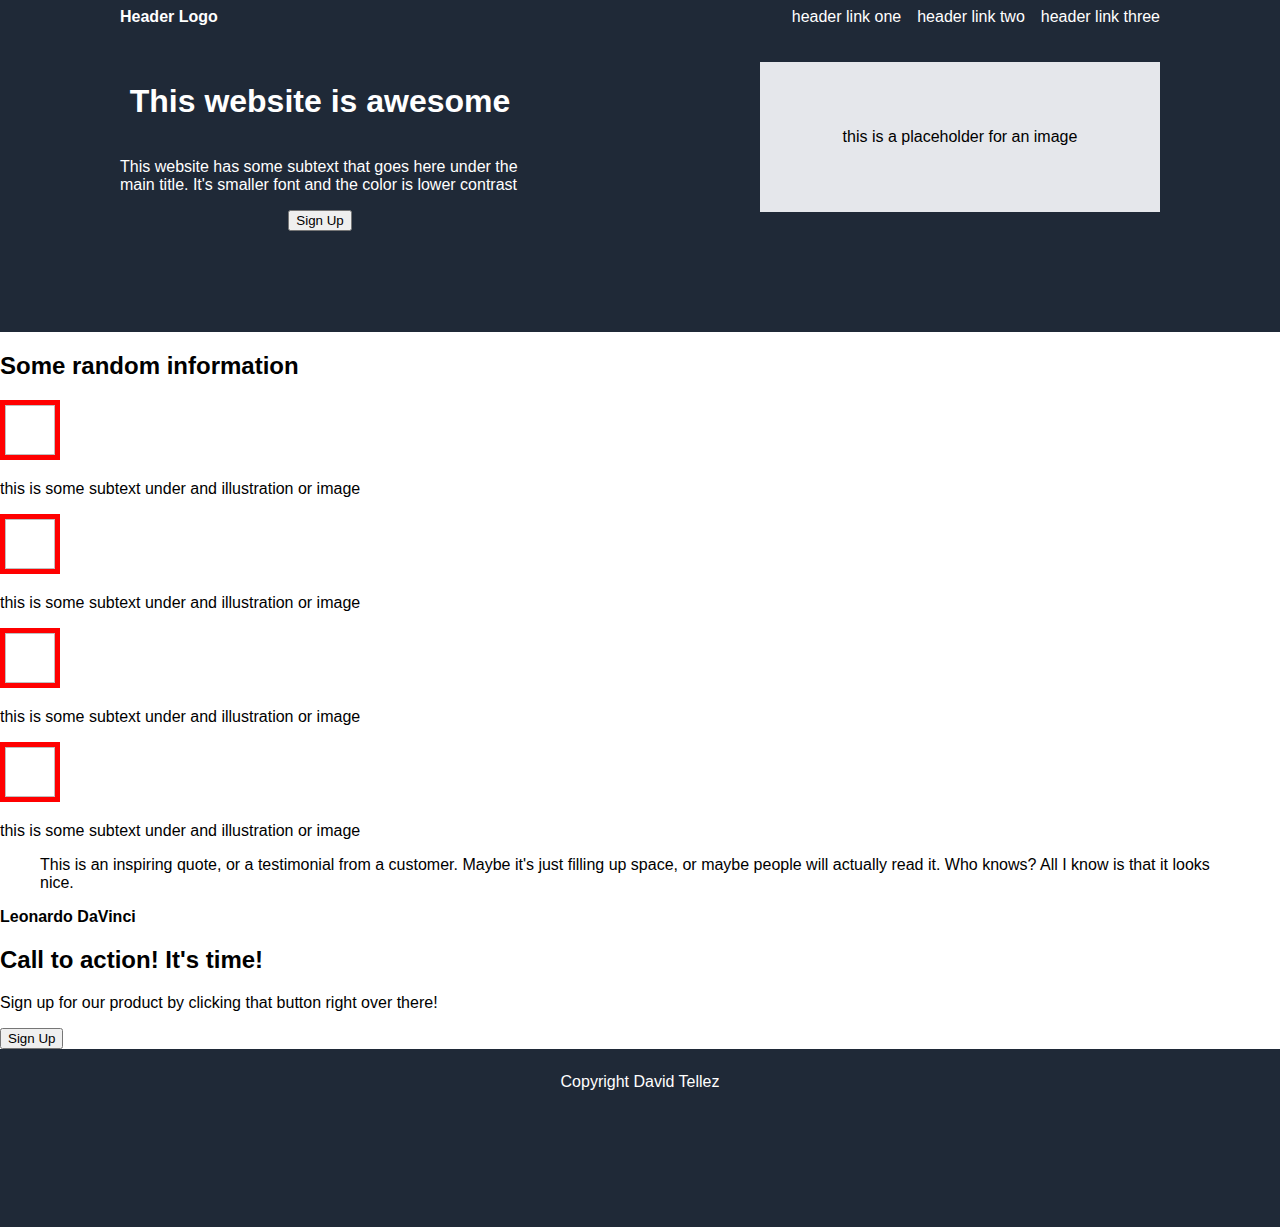
==== index.html @ fb94535c "Change name html" ====
<!DOCTYPE html>
<html lang="en">
<head>
    <link rel="stylesheet" href="./style.css">
    <meta charset="UTF-8">
    <meta http-equiv="X-UA-Compatible" content="IE=edge">
    <meta name="viewport" content="width=device-width, initial-scale=1.0">
    <title>LandPage OTP Project</title>
</head>
<body>
    <div class="header">
        <div class="sup">
            <p class="bold">Header Logo</p>
            <ul>
                <li>header link one</li>
                <li>header link two</li>
                <li>header link three</li>
            </ul>
        </div>
        <div class="inf">
                <div id="left-inf">
                    <h1 class="bold">This website is awesome</h1>
                    <p>This website has some subtext that goes here under the main title. It's smaller font and the color is lower contrast</p>
                    <button>Sign Up</button>
                </div>
                <div id="right-inf">
                    <p>this is a placeholder for an image</p>
                </div>
        </div>
    </div>
    <div class="random">
        <h2 class="bold">Some random information</h2>
        <div>
            <div class="img-text">
                <img>
                <p>this is some subtext under and illustration or image</p>
            </div>
            <div class="img-text">
                <img>
                <p>this is some subtext under and illustration or image</p>
            </div>
            <div class="img-text">
                <img>
                <p>this is some subtext under and illustration or image</p>
            </div>
            <div class="img-text">
                <img>
                <p>this is some subtext under and illustration or image</p>
            </div>
        </div>
    </div>
    <div>
        <blockquote>
            This is an inspiring quote, or a testimonial from a customer. Maybe it's just filling up space, or maybe people will actually read it. Who knows? All I know is that it looks nice.
        </blockquote>
        <p class="bold">Leonardo DaVinci</p>
    </div>
    <div>
        <div>
            <div>
                <h2 class="bold">Call to action! It's time!</h2>
                <p>Sign up for our product by clicking that button right over there!</p>
            </div>
            <div>
                <button type="submit">Sign Up</button>
            </div>
        </div>        
    </div>
    <div class="footer">
        <p>Copyright David Tellez</p>
    </div>
</body>
</html>
---- style.css ----
body{
    margin: 0;
    font-family: Roboto, 'Open Sans', 'Helvetica Neue', sans-serif;
}

.bold{
    font-weight: bold;
}

.header, .footer{
    background-color: #1F2937;
    color: white;
    padding: 8px 120px 120px;
}

/* Header CSS */

.sup, .inf{
    display: flex;
}

.sup{
    justify-content: space-between;
    margin-bottom: 20px;
}

.sup p{
    margin-top: 0;
}

.inf{
    align-items: center;
    justify-content: space-between;
    gap: 8px;
}


ul{
    list-style-type: none;
    padding: 0;
    margin: 0;
    display: flex;
    gap: 16px;
}

img{
    height: 50px;
    width: 50px;
    border: 5px solid red;
}

.footer{
    text-align: center;
}

#left-inf{
    width: 400px;
    height: 150px;
    display: flex;
    flex-direction: column;
    align-items: center;
}

#right-inf{
    background-color: #E5E7EB;
    color: black;
    display: flex;
    justify-content: center;
    align-items: center;
    width: 400px;
    height: 150px;
}
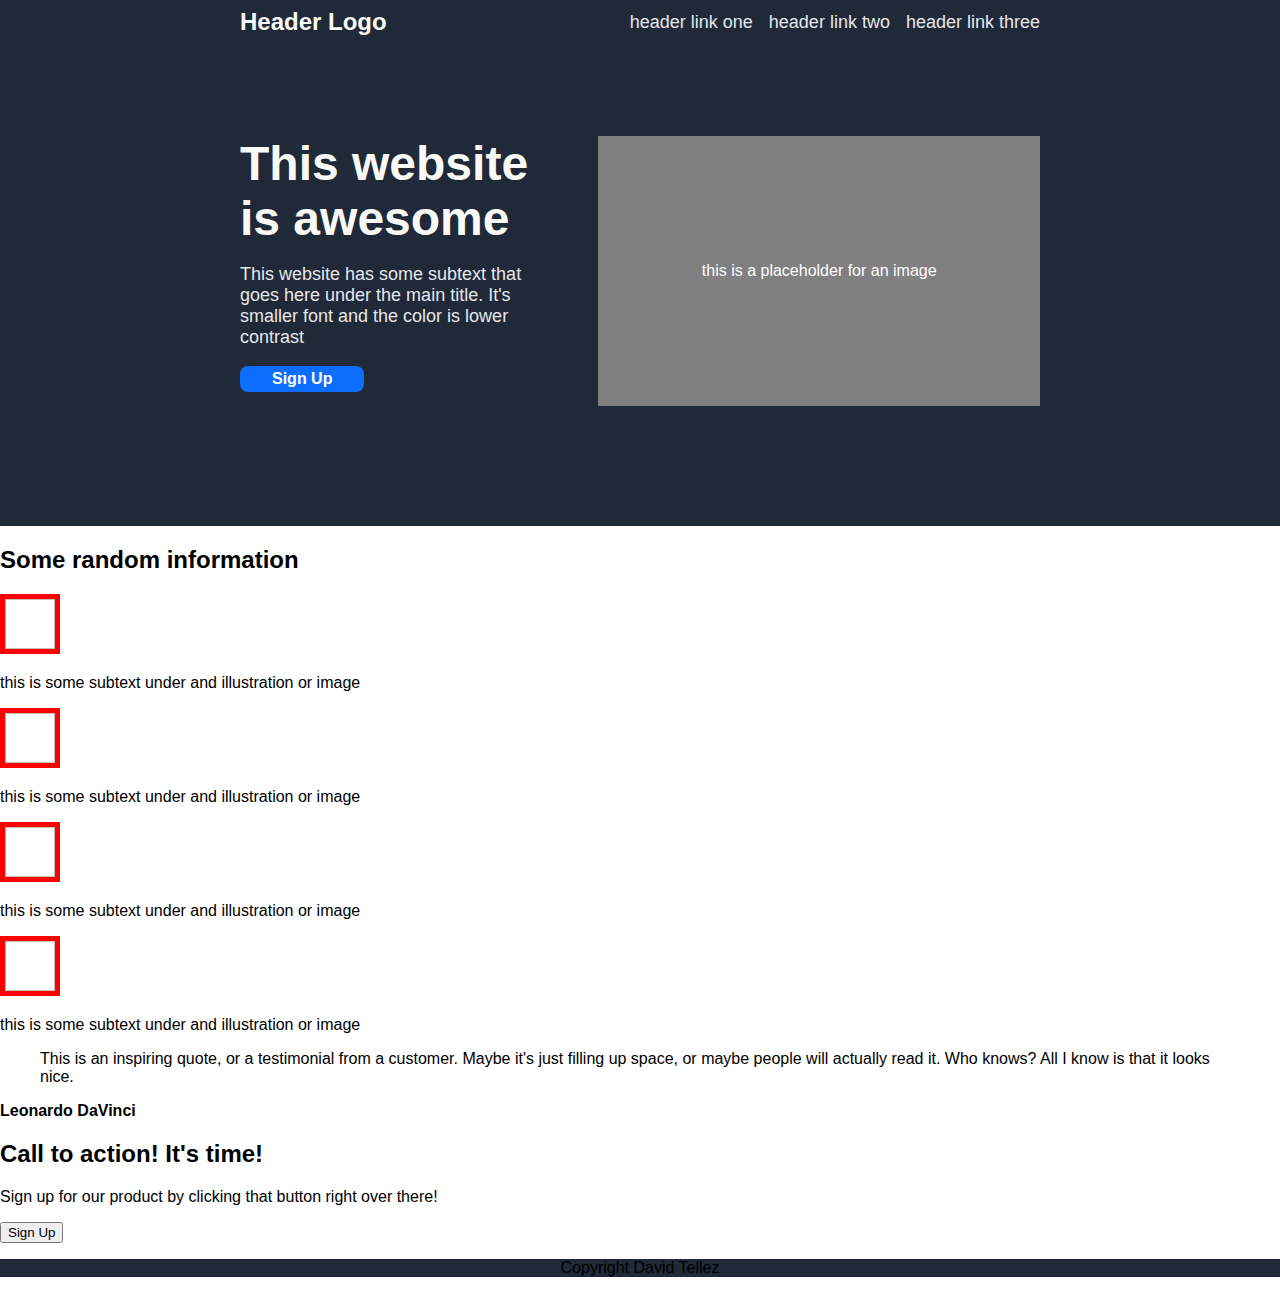
==== commit e7edc540: "Finish first div" ====
--- a/index.html
+++ b/index.html
@@ -10,18 +10,18 @@
 <body>
     <div class="header">
         <div class="sup">
-            <p class="bold">Header Logo</p>
+            <p class="logo bold">Header Logo</p>
             <ul>
-                <li>header link one</li>
-                <li>header link two</li>
-                <li>header link three</li>
+                <li><a href="#">header link one</a></li>
+                <li><a href="#">header link two</a></li>
+                <li><a href="#">header link three</a></li>
             </ul>
         </div>
         <div class="inf">
                 <div id="left-inf">
-                    <h1 class="bold">This website is awesome</h1>
-                    <p>This website has some subtext that goes here under the main title. It's smaller font and the color is lower contrast</p>
-                    <button>Sign Up</button>
+                    <h1 class="main">This website is awesome</h1>
+                    <p class="secondary">This website has some subtext that goes here under the main title. It's smaller font and the color is lower contrast</p>
+                    <button class="blue-button">Sign Up</button>
                 </div>
                 <div id="right-inf">
                     <p>this is a placeholder for an image</p>
--- a/style.css
+++ b/style.css
@@ -1,6 +1,12 @@
 body{
     margin: 0;
     font-family: Roboto, 'Open Sans', 'Helvetica Neue', sans-serif;
+}
+
+a, .secondary{
+    text-decoration: none;
+    font-size: 18px;
+    color: #E5E7EB;
 }
 
 .bold{
@@ -9,11 +15,12 @@
 
 .header, .footer{
     background-color: #1F2937;
-    color: white;
-    padding: 8px 120px 120px;
 }
 
 /* Header CSS */
+.header{    
+    padding: 8px 240px 120px;
+}
 
 .sup, .inf{
     display: flex;
@@ -21,17 +28,18 @@
 
 .sup{
     justify-content: space-between;
-    margin-bottom: 20px;
+    margin-bottom: 100px;
+    align-items: center;
 }
 
 .sup p{
-    margin-top: 0;
+    margin: 0;
 }
 
 .inf{
     align-items: center;
     justify-content: space-between;
-    gap: 8px;
+    gap: 64px;
 }
 
 
@@ -49,24 +57,49 @@
     border: 5px solid red;
 }
 
-.footer{
-    text-align: center;
+#left-inf{
+    width: 40%;
+    height: 270px;
+    display: flex;
+    flex-direction: column;
+    align-items: flex-start;
 }
 
-#left-inf{
-    width: 400px;
-    height: 150px;
+#right-inf{
+    width: 60%;
+    height: 270px;
+    background-color: gray;
+    color: white;
     display: flex;
-    flex-direction: column;
+    justify-content: center;
     align-items: center;
 }
 
-#right-inf{
-    background-color: #E5E7EB;
-    color: black;
-    display: flex;
-    justify-content: center;
+.main{
+    font-size: 48px;
+    font-weight: 800;
+    color: #F9FAF8;
+    margin: 0;
+}
+
+.logo{
+    font-size: 24px;
+    color: #F9FAF8;
+}
+
+.blue-button{
+    padding: 4px 32px;
+    background-color: rgb(13,110,253);
+    color: white;
+    border-radius: 8px;
+    border: none;
+    font-weight: bold;
+    font-size: 16px;
     align-items: center;
-    width: 400px;
-    height: 150px;
+}
+
+/* Footer CSS */
+
+.footer{
+    text-align: center;
 }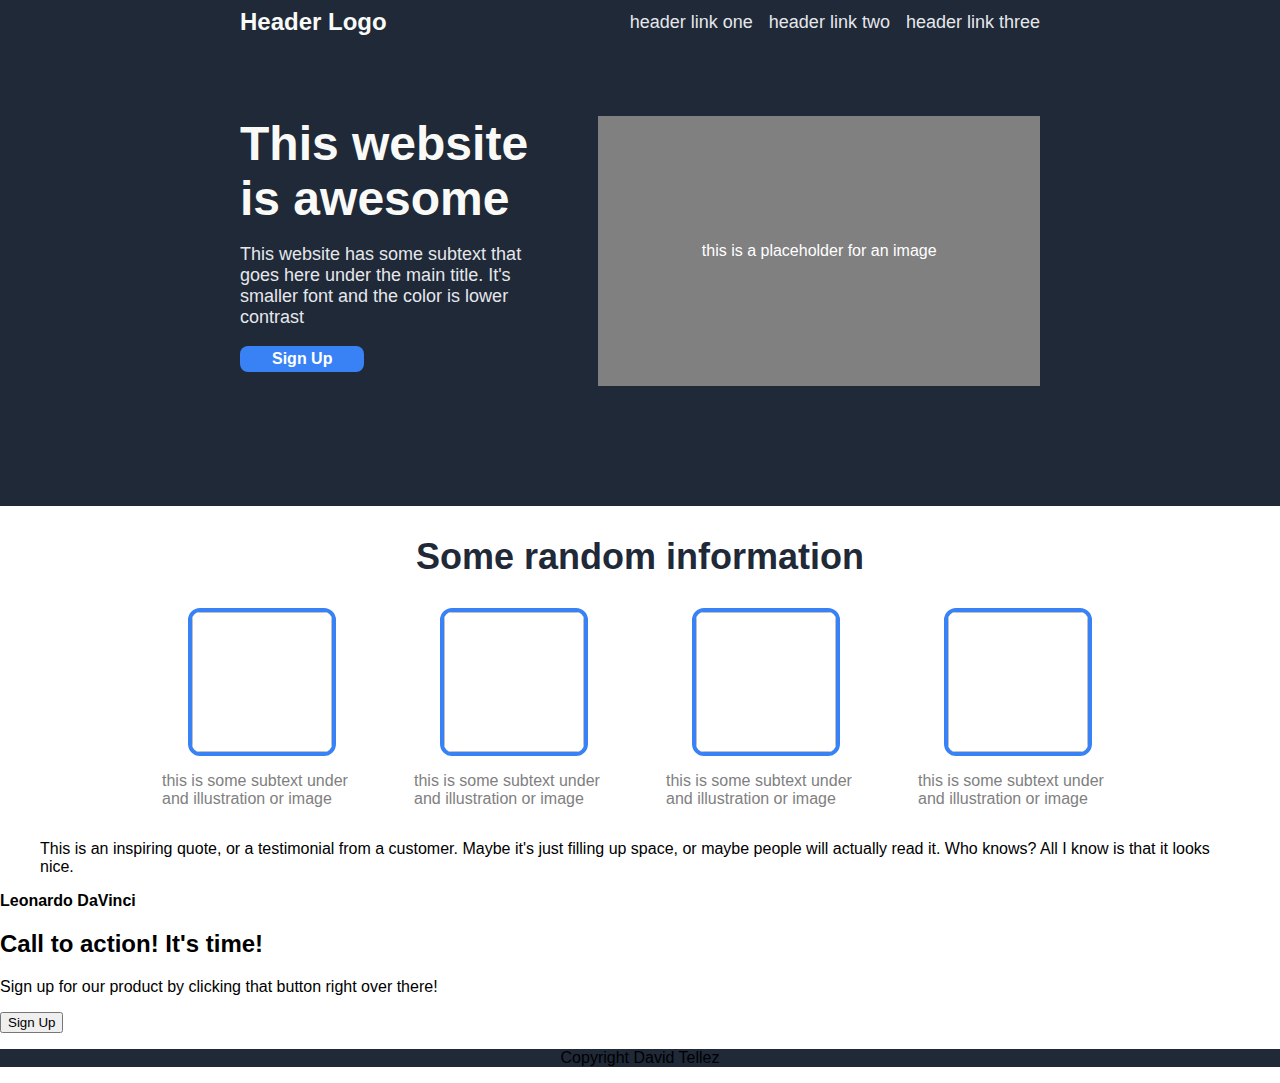
==== commit 58bd1c02: "Add CSS and flex properties second div" ====
--- a/index.html
+++ b/index.html
@@ -28,9 +28,9 @@
                 </div>
         </div>
     </div>
-    <div class="random">
-        <h2 class="bold">Some random information</h2>
-        <div>
+    <div class="information">
+        <h2 class="information-header">Some random information</h2>
+        <div class="imgs">
             <div class="img-text">
                 <img>
                 <p>this is some subtext under and illustration or image</p>
--- a/style.css
+++ b/style.css
@@ -2,6 +2,13 @@
     margin: 0;
     font-family: Roboto, 'Open Sans', 'Helvetica Neue', sans-serif;
 }
+
+/* Temporal */
+.div-work{
+    border: 5px solid red;
+}
+
+
 
 a, .secondary{
     text-decoration: none;
@@ -28,7 +35,7 @@
 
 .sup{
     justify-content: space-between;
-    margin-bottom: 100px;
+    margin-bottom: 80px;
     align-items: center;
 }
 
@@ -49,12 +56,6 @@
     margin: 0;
     display: flex;
     gap: 16px;
-}
-
-img{
-    height: 50px;
-    width: 50px;
-    border: 5px solid red;
 }
 
 #left-inf{
@@ -89,7 +90,7 @@
 
 .blue-button{
     padding: 4px 32px;
-    background-color: rgb(13,110,253);
+    background-color: #3882F6;
     color: white;
     border-radius: 8px;
     border: none;
@@ -98,6 +99,42 @@
     align-items: center;
 }
 
+
+/* information Part CSS */
+.information, .img-text{
+    display: flex;
+    flex-direction: column;
+    align-items: center;
+    flex-wrap: wrap;
+}
+
+.information-header{
+    font-size: 36px;
+    font-weight: 800px;
+    color: #1F2937;
+}
+
+.img-text img{
+    border-radius: 12px;
+}
+
+img{
+    height: 140px;
+    width: 140px;
+    border: 4px solid #3882F6;;
+}
+
+.imgs{
+    display: flex;
+    gap: 52px;
+
+}
+
+.img-text{
+    width: 200px;
+    color: gray;
+}
+
 /* Footer CSS */
 
 .footer{
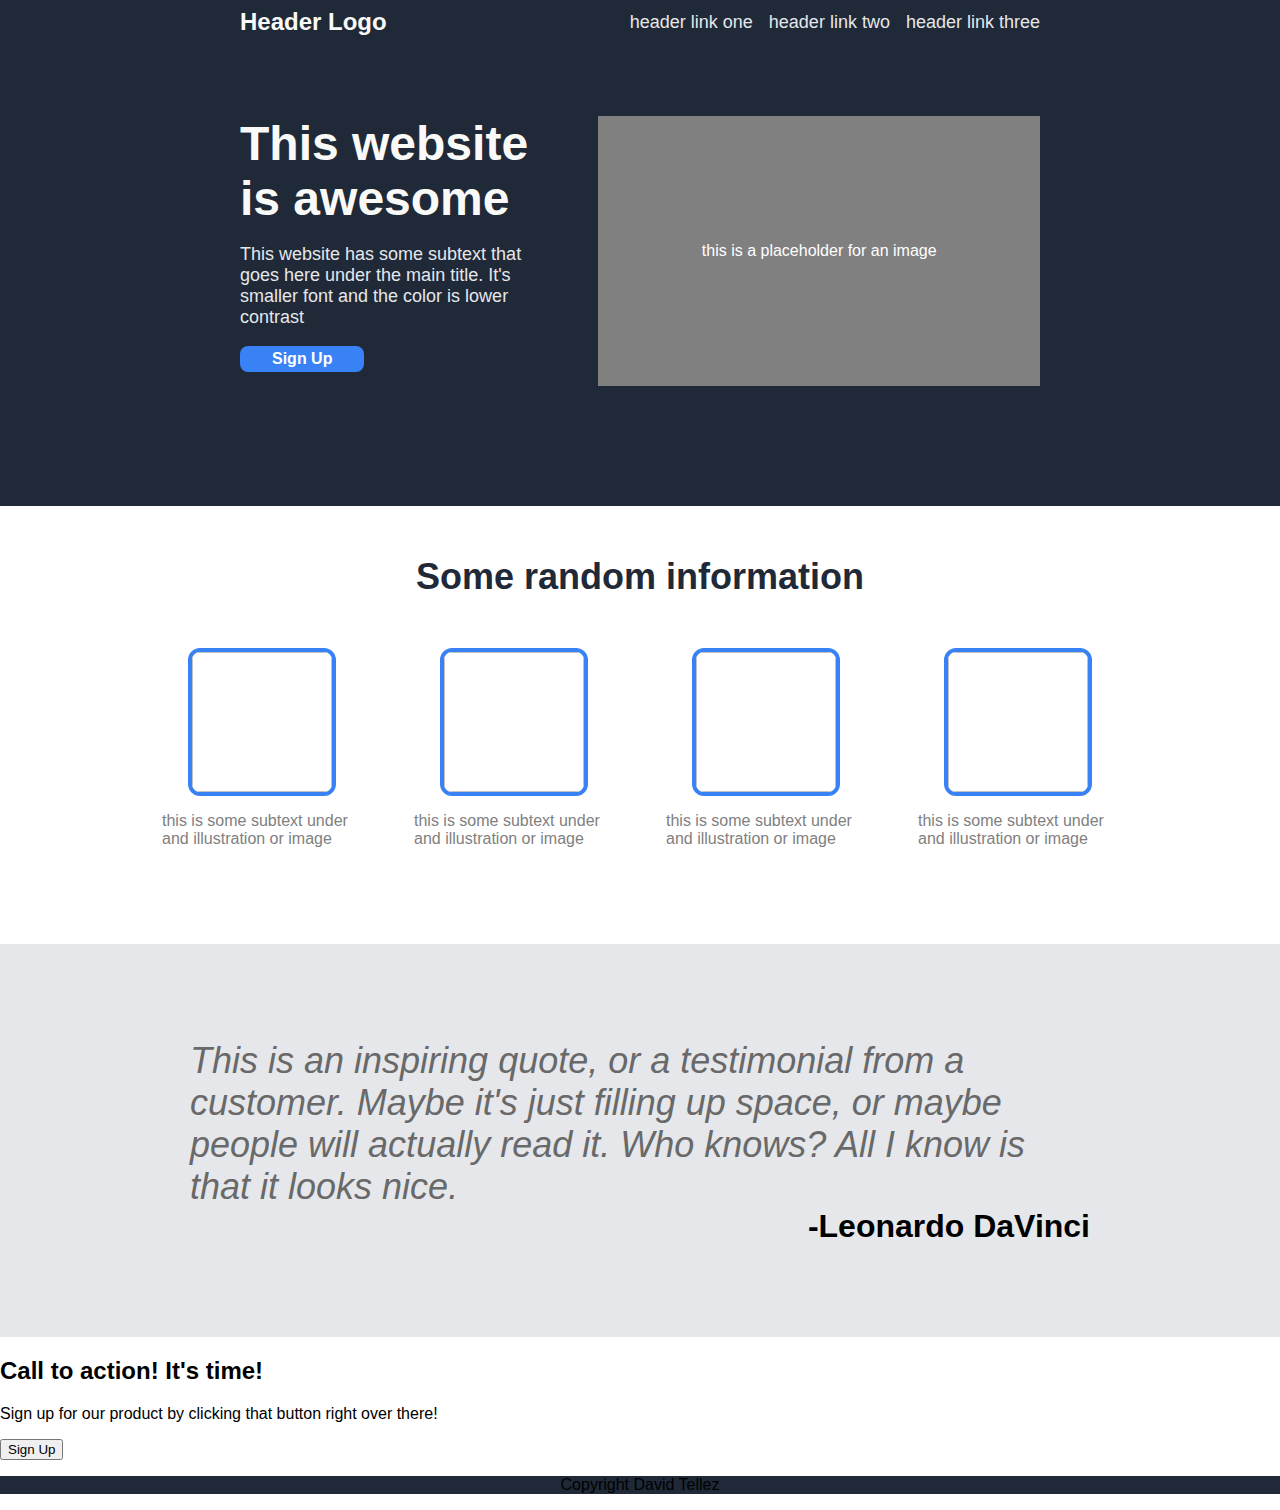
==== commit 983569da: "Finish CSS quote section" ====
--- a/index.html
+++ b/index.html
@@ -49,11 +49,13 @@
             </div>
         </div>
     </div>
-    <div>
+    <div class="quote">
         <blockquote>
-            This is an inspiring quote, or a testimonial from a customer. Maybe it's just filling up space, or maybe people will actually read it. Who knows? All I know is that it looks nice.
+            <p>This is an inspiring quote, or a testimonial from a customer. Maybe it's just filling up space, or maybe people will actually read it. Who knows? All I know is that it looks nice.</p>
         </blockquote>
-        <p class="bold">Leonardo DaVinci</p>
+        <div class="autor">
+            <p class="bold">-Leonardo DaVinci</p>
+        </div>
     </div>
     <div>
         <div>
--- a/style.css
+++ b/style.css
@@ -106,6 +106,8 @@
     flex-direction: column;
     align-items: center;
     flex-wrap: wrap;
+    padding-top: 20px;
+    padding-bottom: 40px;
 }
 
 .information-header{
@@ -135,6 +137,40 @@
     color: gray;
 }
 
+/* Quote CSS */
+.quote{
+    background-color: #E5E7EB;
+    display: flex;
+    flex-direction: column;
+    align-items: center;
+    justify-content: center;
+    padding-top: 24px;
+    padding-bottom: 60px;
+}
+
+blockquote{
+    width: 900px;
+    font-size: 36px;
+    font-style: italic;
+    color: dimgray;
+    margin-bottom: 0;
+}
+
+blockquote p{
+    margin-bottom: 0;
+}
+
+.autor{
+    width: 900px;
+    display: flex;
+    justify-content: end;
+    font-size: 32px;
+}
+
+.autor p{
+    margin-top: 0;
+}
+
 /* Footer CSS */
 
 .footer{
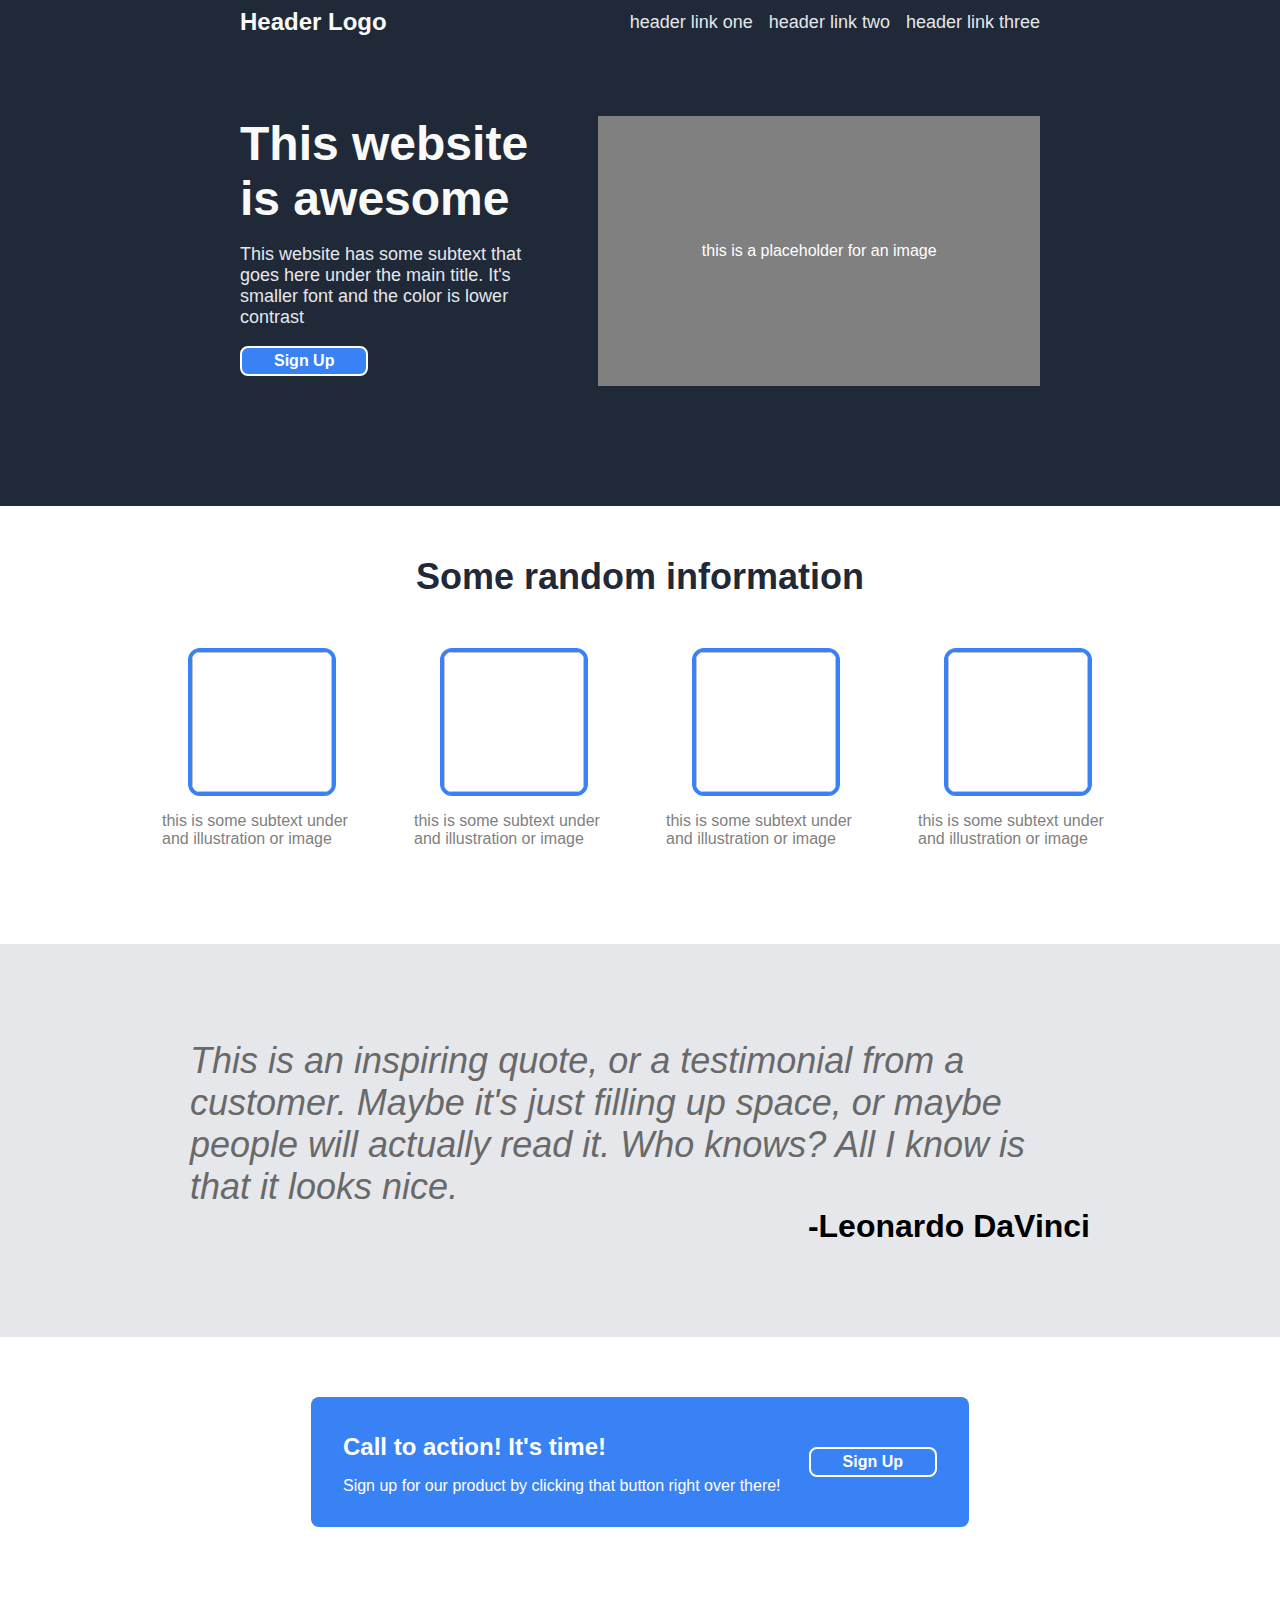
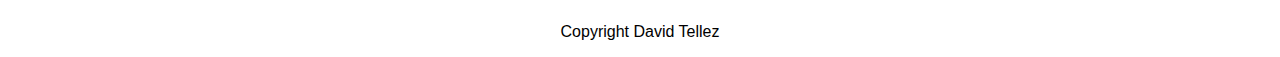
==== commit c00feea9: "Finish CSS last section with content" ====
--- a/index.html
+++ b/index.html
@@ -57,14 +57,14 @@
             <p class="bold">-Leonardo DaVinci</p>
         </div>
     </div>
-    <div>
-        <div>
-            <div>
+    <div class="announce">
+        <div class="announcement" >
+            <div class="announces">
                 <h2 class="bold">Call to action! It's time!</h2>
                 <p>Sign up for our product by clicking that button right over there!</p>
             </div>
             <div>
-                <button type="submit">Sign Up</button>
+                <button class="blue-button" type="submit">Sign Up</button>
             </div>
         </div>        
     </div>
--- a/style.css
+++ b/style.css
@@ -171,8 +171,43 @@
     margin-top: 0;
 }
 
+/* Announce CSS */
+
+.announce{
+    padding-top: 60px;
+    padding-bottom: 80px;
+    display: flex;
+    justify-content: center;
+    align-items: center;
+}
+
+.announcement{
+    padding: 16px 32px;
+    background-color: #3882F6;
+    display: flex;
+    gap: 28px;
+    justify-items: center;
+    align-items: center;
+    border-radius: 8px;
+    color: white;
+}
+
+.announces{
+    display: flex;
+    flex-direction: column;
+}
+
+div .blue-button{
+    border: 2px solid white;
+}
+
+.announces h2{
+    margin-bottom: 0;
+}
+
 /* Footer CSS */
 
 .footer{
+    background-color: white;
     text-align: center;
 }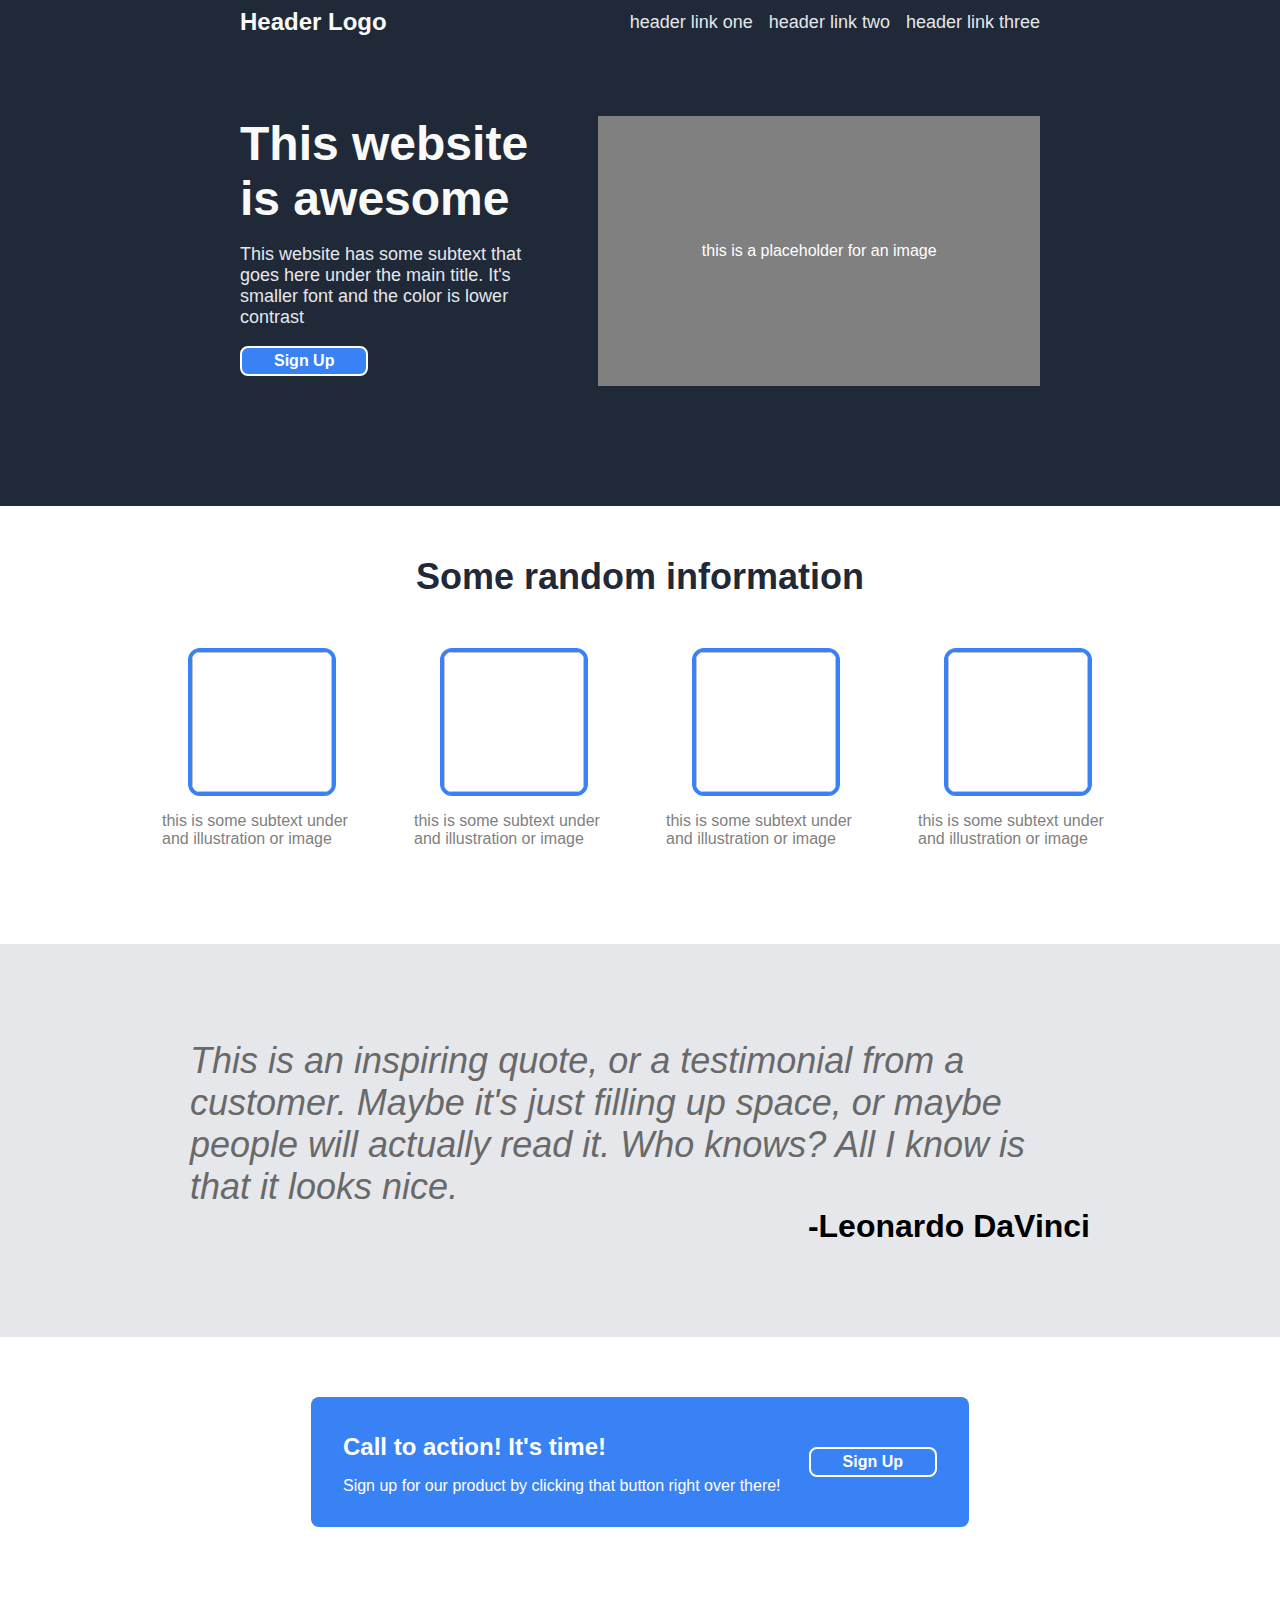
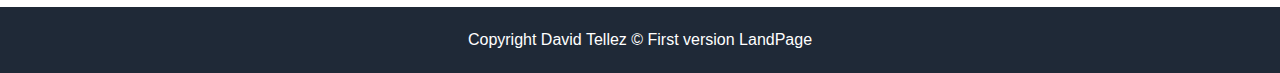
==== commit cfa6611f: "Finish footer" ====
--- a/index.html
+++ b/index.html
@@ -69,7 +69,7 @@
         </div>        
     </div>
     <div class="footer">
-        <p>Copyright David Tellez</p>
+        <p>Copyright David Tellez &#169; First version LandPage</p>
     </div>
 </body>
 </html>--- a/style.css
+++ b/style.css
@@ -2,13 +2,6 @@
     margin: 0;
     font-family: Roboto, 'Open Sans', 'Helvetica Neue', sans-serif;
 }
-
-/* Temporal */
-.div-work{
-    border: 5px solid red;
-}
-
-
 
 a, .secondary{
     text-decoration: none;
@@ -208,6 +201,7 @@
 /* Footer CSS */
 
 .footer{
-    background-color: white;
+    padding: 8px;
     text-align: center;
+    color: white;
 }